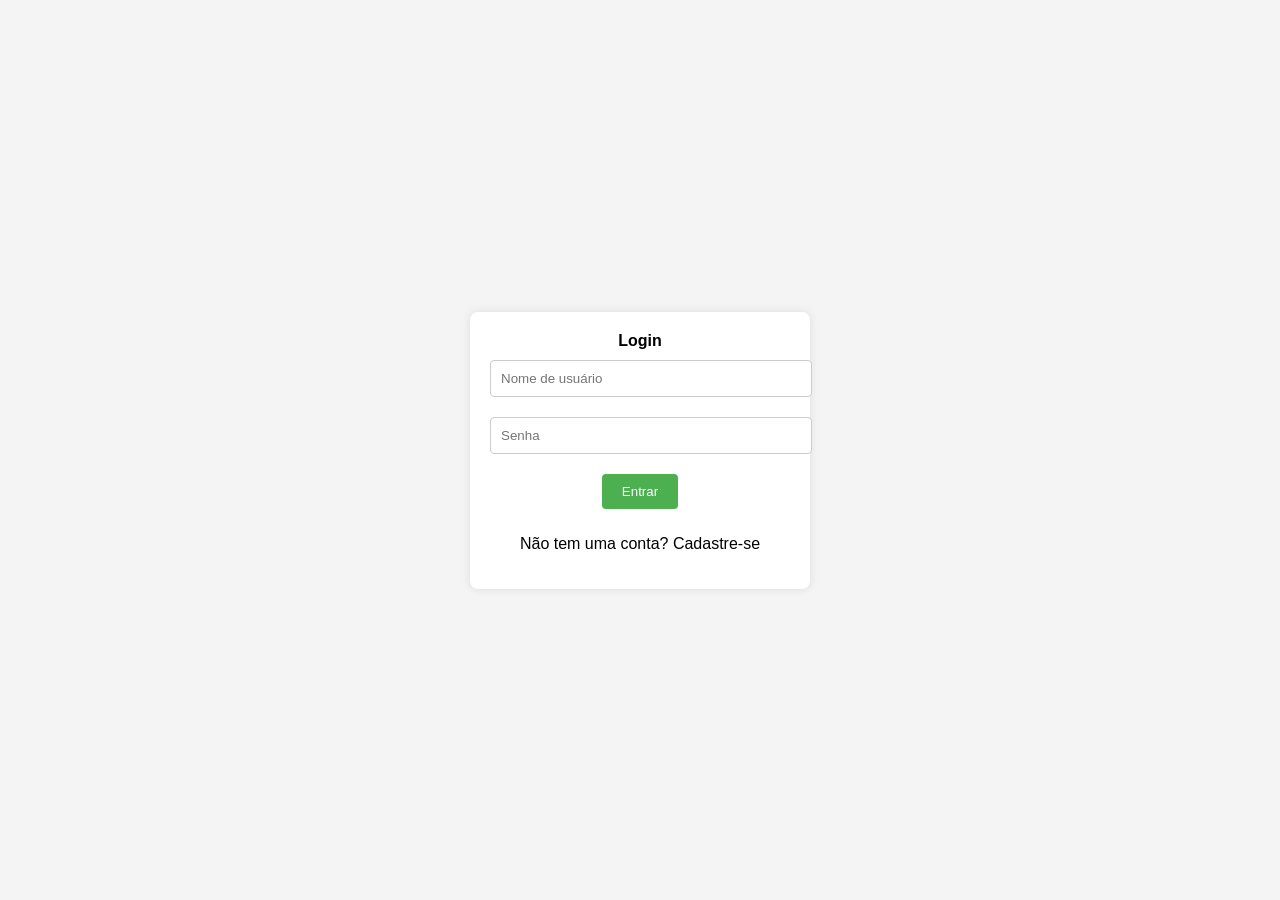
==== login.html @ a7481af4 "Add files via upload" ====
<!DOCTYPE html>
<html lang="pt-BR">

<head>
    <meta charset="UTF-8">
    <meta name="viewport" content="width=device-width, initial-scale=1.0">
    <title>Página de Login</title>
    <link rel="stylesheet" href="styleLogin.css">
</head>

<body>

    <div class="container">
        <strong>
            <label id="form-title">Login</label>
        </strong>

        <form id="login-form">
            <input type="text" id="login-username" placeholder="Nome de usuário">
            <input type="password" id="login-password" placeholder="Senha">
            <button type="button" onclick="login()">Entrar</button>
            <p><span onclick="toggleForm()">Não tem uma conta? Cadastre-se</span></p>
        </form>

        <form id="signup-form" style="display: none;">
            <input type="text" id="signup-username" placeholder="Nome de usuário">
            <input type="email" id="signup-email" placeholder="Email">
            <input type="tel" id="signup-number" placeholder="Número de telefone">
            <input type="password" id="signup-password" placeholder="Senha">
            <input type="password" id="signup-confirm-password" placeholder="Confirmar Senha">
            <button type="button" onclick="seguir()">Continuar</button>
            <p><span onclick="toggleForm()">Já tem uma conta? Faça login</span></p>
        </form>

        <form id="signup-form2" style="display: none;">
            <select id="tema-user">
                <option value="" disabled selected>Selecione o tema</option>
                <option>Futebol Europeu</option>
                <option>Futebol Inglês</option>
                <option>Futebol Brasileiro</option>
            </select>
            <button type="button" onclick="signup()">Cadastrar</button>
        </form>
    </div>

    <script>
        function toggleForm() {
            const loginForm = document.getElementById('login-form');
            const signupForm = document.getElementById('signup-form');
            const signupForm2 = document.getElementById('signup-form2');
            const formTitle = document.getElementById('form-title');

            if (loginForm.style.display === 'none') {
                loginForm.style.display = 'block';
                signupForm.style.display = 'none';
                signupForm2.style.display = 'none';
                formTitle.textContent = 'Login';
            } else {
                loginForm.style.display = 'none';
                signupForm.style.display = 'block';
                signupForm2.style.display = 'none';
                formTitle.textContent = 'Cadastro';
            }
        }

        function login() {
            const username = document.getElementById('login-username').value;
            const password = document.getElementById('login-password').value;

            if (username === "" || password === "") {
                alert("Preencha todos os campos.");
                return;
            }

            alert("Login realizado!");
            window.location.href = "index.html";
        }

        function seguir() {
            const username = document.getElementById('signup-username').value;
            const email = document.getElementById('signup-email').value;
            const password = document.getElementById('signup-password').value;
            const confirmPassword = document.getElementById('signup-confirm-password').value;

            if (!username || !email || !password || !confirmPassword) {
                alert("Preencha todos os campos.");
                return;
            }

            if (password !== confirmPassword) {
                alert("Senhas não coincidem.");
                return;
            }

            // Ir para próxima etapa
            document.getElementById('signup-form').style.display = 'none';
            document.getElementById('signup-form2').style.display = 'block';
        }

        function signup() {
            const tema = document.getElementById('tema-user').value;

            if (!tema) {
                alert("Selecione um tema.");
                return;
            }

            alert("Cadastro realizado com sucesso!");
            window.location.href = "index.html";
        }
    </script>

</body>

</html>
---- styleLogin.css ----
body {
    font-family: Arial, sans-serif;
    background-color: #f4f4f4;
    display: flex;
    justify-content: center;
    align-items: center;
    height: 100vh;
    margin: 0;
}

.container {
    background-color: #fff;
    padding: 20px;
    border-radius: 8px;
    box-shadow: 0 0 10px rgba(0, 0, 0, 0.1);
    width: 300px;
    text-align: center;
}

select,
input[type="text"],
input[type="password"],
input[type="tel"],
input[type="email"] {
    width: 100%;
    padding: 10px;
    margin: 10px 0;
    border: 1px solid #ccc;
    border-radius: 4px;
}

button {
    background-color: #4CAF50;
    color: white;
    padding: 10px 20px;
    margin: 10px 0;
    border: none;
    border-radius: 4px;
    cursor: pointer;
}

button:hover {
    background-color: #45a049;
}

.toggle-link {
    cursor: pointer;
    color: #4CAF50;
    text-decoration: underline;
    font-size: 14px;
}
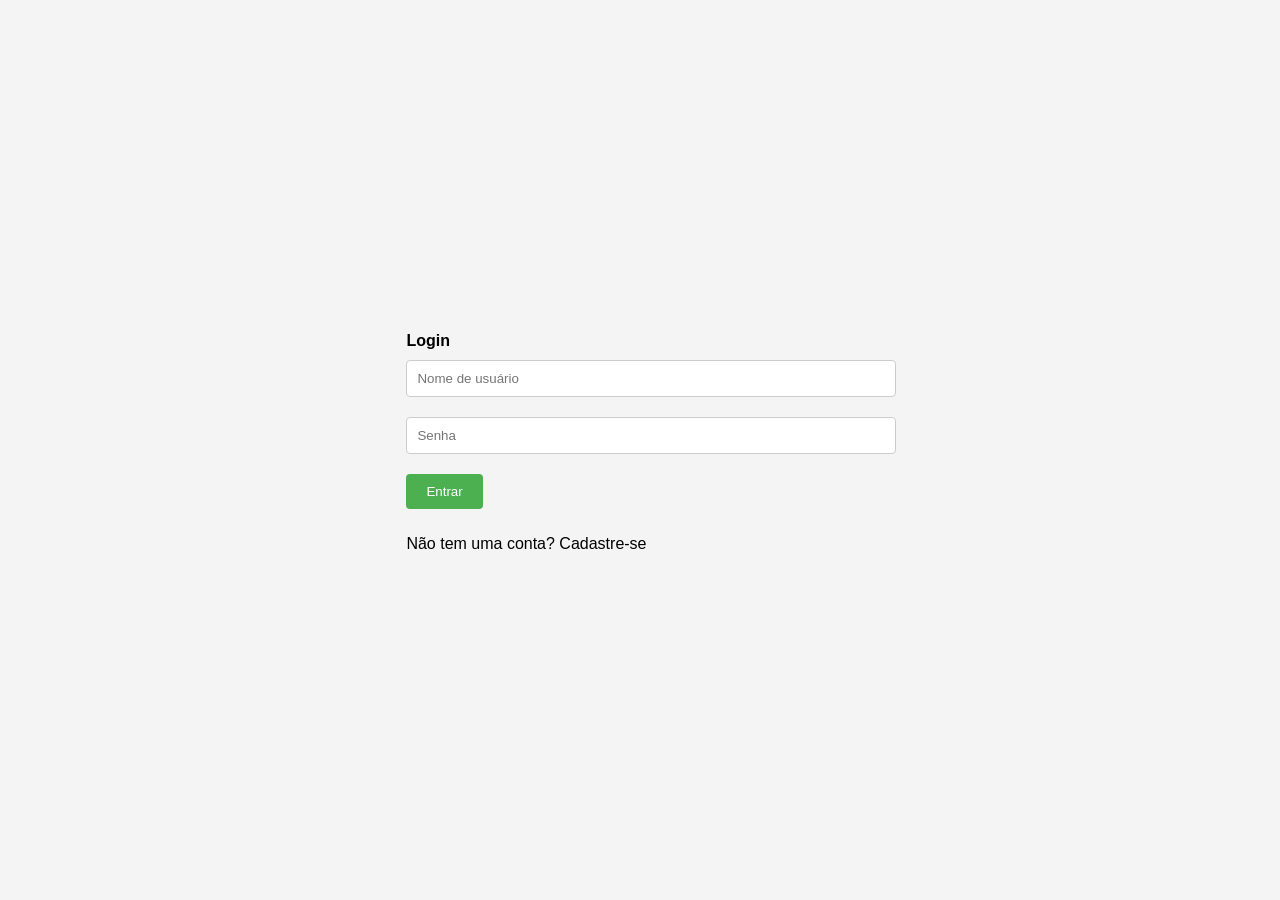
==== commit f1680040: "Update login.html Atualização: Atividade 5" ====
--- a/login.html
+++ b/login.html
@@ -10,106 +10,45 @@
 
 <body>
 
-    <div class="container">
+    <main>
         <strong>
             <label id="form-title">Login</label>
         </strong>
 
+        <!-- LOGIN -->
         <form id="login-form">
-            <input type="text" id="login-username" placeholder="Nome de usuário">
-            <input type="password" id="login-password" placeholder="Senha">
-            <button type="button" onclick="login()">Entrar</button>
+            <input type="text" id="login-username" placeholder="Nome de usuário" required>
+            <input type="password" id="login-password" placeholder="Senha" required>
+            <button type="submit">Entrar</button>
             <p><span onclick="toggleForm()">Não tem uma conta? Cadastre-se</span></p>
         </form>
 
+        <!-- CADASTRO 1 -->
         <form id="signup-form" style="display: none;">
-            <input type="text" id="signup-username" placeholder="Nome de usuário">
-            <input type="email" id="signup-email" placeholder="Email">
-            <input type="tel" id="signup-number" placeholder="Número de telefone">
-            <input type="password" id="signup-password" placeholder="Senha">
-            <input type="password" id="signup-confirm-password" placeholder="Confirmar Senha">
-            <button type="button" onclick="seguir()">Continuar</button>
+            <input type="text" id="signup-username" minlength="3" maxlength="15" placeholder="Nome de usuário" required>
+            <input type="email" id="signup-email" placeholder="Email" required>
+            <input type="date"  id="signup-birthdate" min="1920-01-01" required>
+            <input type="tel" id="signup-number" maxlength="12" placeholder="Número de telefone" required>
+            <input type="password" id="signup-password" minlength="6" maxlength="10" placeholder="Senha" required>
+            <input type="password" id="signup-confirm-password" minlength="6" maxlength="10"
+                placeholder="Confirmar Senha" required>
+            <button type="submit">Continuar</button>
             <p><span onclick="toggleForm()">Já tem uma conta? Faça login</span></p>
         </form>
 
+        <!-- CADASTRO 2 -->
         <form id="signup-form2" style="display: none;">
-            <select id="tema-user">
+            <select id="tema-user" required>
                 <option value="" disabled selected>Selecione o tema</option>
                 <option>Futebol Europeu</option>
                 <option>Futebol Inglês</option>
                 <option>Futebol Brasileiro</option>
             </select>
-            <button type="button" onclick="signup()">Cadastrar</button>
+            <button type="submit">Cadastrar</button>
         </form>
-    </div>
+    </main>
 
-    <script>
-        function toggleForm() {
-            const loginForm = document.getElementById('login-form');
-            const signupForm = document.getElementById('signup-form');
-            const signupForm2 = document.getElementById('signup-form2');
-            const formTitle = document.getElementById('form-title');
-
-            if (loginForm.style.display === 'none') {
-                loginForm.style.display = 'block';
-                signupForm.style.display = 'none';
-                signupForm2.style.display = 'none';
-                formTitle.textContent = 'Login';
-            } else {
-                loginForm.style.display = 'none';
-                signupForm.style.display = 'block';
-                signupForm2.style.display = 'none';
-                formTitle.textContent = 'Cadastro';
-            }
-        }
-
-        function login() {
-            const username = document.getElementById('login-username').value;
-            const password = document.getElementById('login-password').value;
-
-            if (username === "" || password === "") {
-                alert("Preencha todos os campos.");
-                return;
-            }
-
-            alert("Login realizado!");
-            window.location.href = "index.html";
-        }
-
-        function seguir() {
-            const username = document.getElementById('signup-username').value;
-            const email = document.getElementById('signup-email').value;
-            const password = document.getElementById('signup-password').value;
-            const confirmPassword = document.getElementById('signup-confirm-password').value;
-
-            if (!username || !email || !password || !confirmPassword) {
-                alert("Preencha todos os campos.");
-                return;
-            }
-
-            if (password !== confirmPassword) {
-                alert("Senhas não coincidem.");
-                return;
-            }
-
-            // Ir para próxima etapa
-            document.getElementById('signup-form').style.display = 'none';
-            document.getElementById('signup-form2').style.display = 'block';
-        }
-
-        function signup() {
-            const tema = document.getElementById('tema-user').value;
-
-            if (!tema) {
-                alert("Selecione um tema.");
-                return;
-            }
-
-            alert("Cadastro realizado com sucesso!");
-            window.location.href = "index.html";
-        }
-    </script>
-
+<script src="scriptLogin.js"></script>
 </body>
 
-</html>+</html>
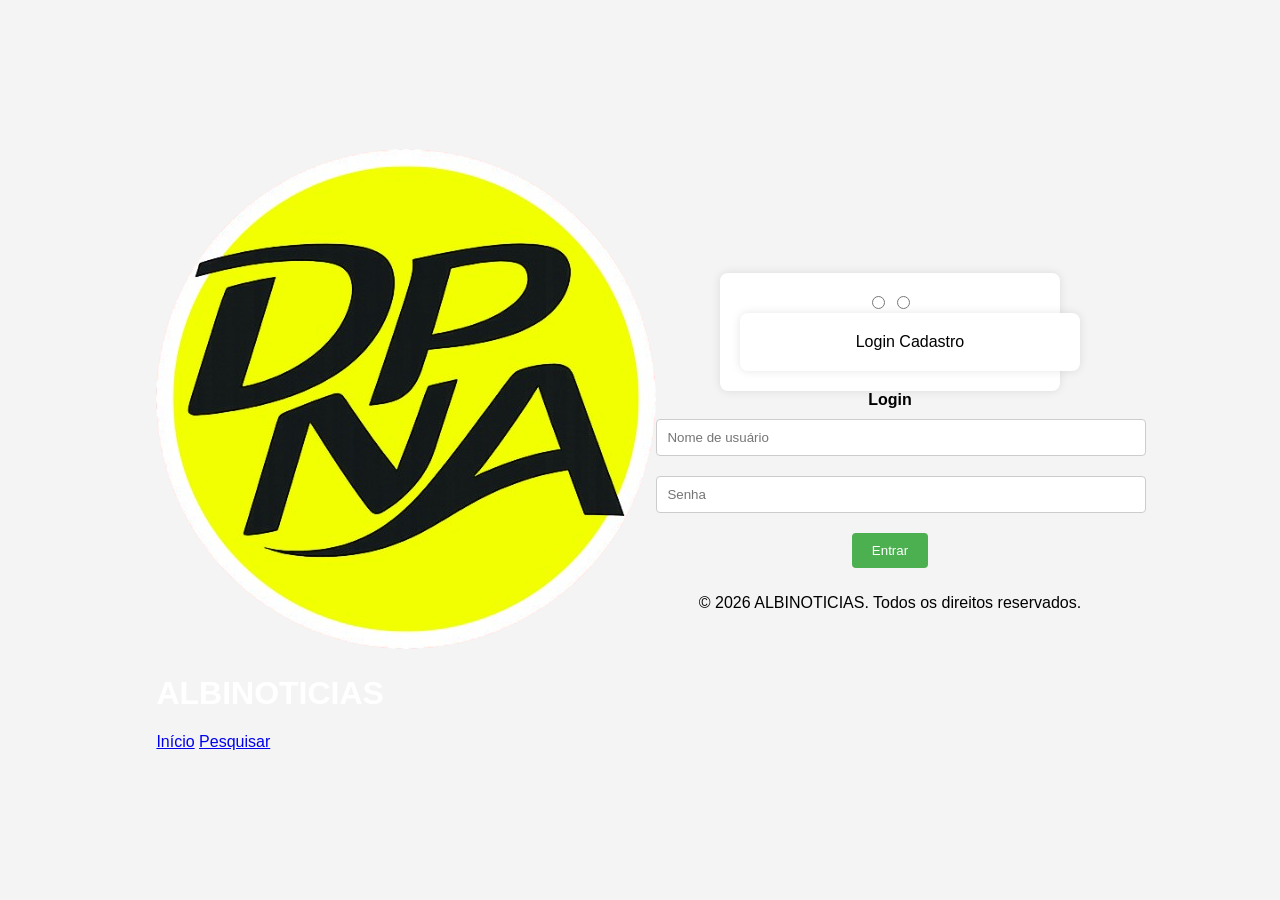
==== commit 734a0fc6: "Update login.html Atualização relacionada ao mini-projeto 1" ====
--- a/login.html
+++ b/login.html
@@ -1,54 +1,85 @@
 <!DOCTYPE html>
-<html lang="pt-BR">
+<html lang="pt-br">
 
 <head>
     <meta charset="UTF-8">
     <meta name="viewport" content="width=device-width, initial-scale=1.0">
-    <title>Página de Login</title>
+    <title>Login / ALBINOTICIAS</title>
     <link rel="stylesheet" href="styleLogin.css">
 </head>
 
 <body>
 
-    <main>
-        <strong>
-            <label id="form-title">Login</label>
-        </strong>
+    <header>
+        <img src="logoDPNA.png" alt="Logo">
+        <h1 style="color: white;">
+            ALBINOTICIAS
+        </h1>
 
-        <!-- LOGIN -->
-        <form id="login-form">
-            <input type="text" id="login-username" placeholder="Nome de usuário" required>
-            <input type="password" id="login-password" placeholder="Senha" required>
-            <button type="submit">Entrar</button>
-            <p><span onclick="toggleForm()">Não tem uma conta? Cadastre-se</span></p>
-        </form>
+        <nav>
+            <a href="index.html">Início</a>
+            <a href="pesq.html">Pesquisar</a>
+        </nav>
+    </header>
 
-        <!-- CADASTRO 1 -->
-        <form id="signup-form" style="display: none;">
-            <input type="text" id="signup-username" minlength="3" maxlength="15" placeholder="Nome de usuário" required>
-            <input type="email" id="signup-email" placeholder="Email" required>
-            <input type="date"  id="signup-birthdate" min="1920-01-01" required>
-            <input type="tel" id="signup-number" maxlength="12" placeholder="Número de telefone" required>
-            <input type="password" id="signup-password" minlength="6" maxlength="10" placeholder="Senha" required>
-            <input type="password" id="signup-confirm-password" minlength="6" maxlength="10"
-                placeholder="Confirmar Senha" required>
-            <button type="submit">Continuar</button>
-            <p><span onclick="toggleForm()">Já tem uma conta? Faça login</span></p>
-        </form>
+    <center>
+        <main>
+            <div class="toggle-container">
 
-        <!-- CADASTRO 2 -->
-        <form id="signup-form2" style="display: none;">
-            <select id="tema-user" required>
-                <option value="" disabled selected>Selecione o tema</option>
-                <option>Futebol Europeu</option>
-                <option>Futebol Inglês</option>
-                <option>Futebol Brasileiro</option>
-            </select>
-            <button type="submit">Cadastrar</button>
-        </form>
-    </main>
+                <input type="radio" id="log" name="conta" value="login">
+                <input type="radio" id="cad" name="conta" value="Cadastro">
 
-<script src="scriptLogin.js"></script>
+                <div class="toggle">
+                    <label for="log" class="option">Login</label>
+                    <label for="cad" class="option">Cadastro</label>
+                    <span class="slider"></span>
+                </div>
+
+            </div>
+            
+            <strong>
+                <label id="form-title">Login</label>
+            </strong>
+
+            <form id="login-form">
+                <input type="text" id="login-username" placeholder="Nome de usuário" required>
+                <input type="password" id="login-password" placeholder="Senha" required>
+                <button type="submit">Entrar</button>
+            </form>
+
+            <form id="signup-form" style="display: none;">
+                <input type="text" id="signup-username" minlength="3" maxlength="15" placeholder="Nome de usuário"
+                    required>
+                <input type="email" id="signup-email" placeholder="Email" required>
+                <input type="date" id="signup-birthdate" min="1920-01-01" required>
+                <input type="tel" id="signup-number" maxlength="12" placeholder="Número de telefone" required>
+                <input type="password" id="signup-password" minlength="6" maxlength="10" placeholder="Senha" required>
+                <input type="password" id="signup-confirm-password" minlength="6" maxlength="10"
+                    placeholder="Confirmar Senha" required>
+                <button type="submit">Continuar</button>
+            </form>
+
+            <form id="signup-form2" style="display: none;">
+                <select id="tema-user" required>
+                    <option value="" disabled selected>Selecione o tema</option>
+                    <option>Futebol Europeu</option>
+                    <option>Futebol Inglês</option>
+                    <option>Futebol Brasileiro</option>
+                </select>
+
+                <button type="submit">Cadastrar</button>
+            </form>
+
+        </main>
+
+        <footer>
+            <p>&copy; 2026 ALBINOTICIAS. Todos os direitos reservados.</p>
+        </footer>
+
+    </center>
+
+    <script src="scriptLogin.js"></script>
+
 </body>
 
 </html>
--- a/styleLogin.css
+++ b/styleLogin.css
@@ -8,7 +8,7 @@
     margin: 0;
 }
 
-.container {
+div {
     background-color: #fff;
     padding: 20px;
     border-radius: 8px;
@@ -19,6 +19,7 @@
 
 select,
 input[type="text"],
+input[type="date"],
 input[type="password"],
 input[type="tel"],
 input[type="email"] {
@@ -48,4 +49,4 @@
     color: #4CAF50;
     text-decoration: underline;
     font-size: 14px;
-}+}
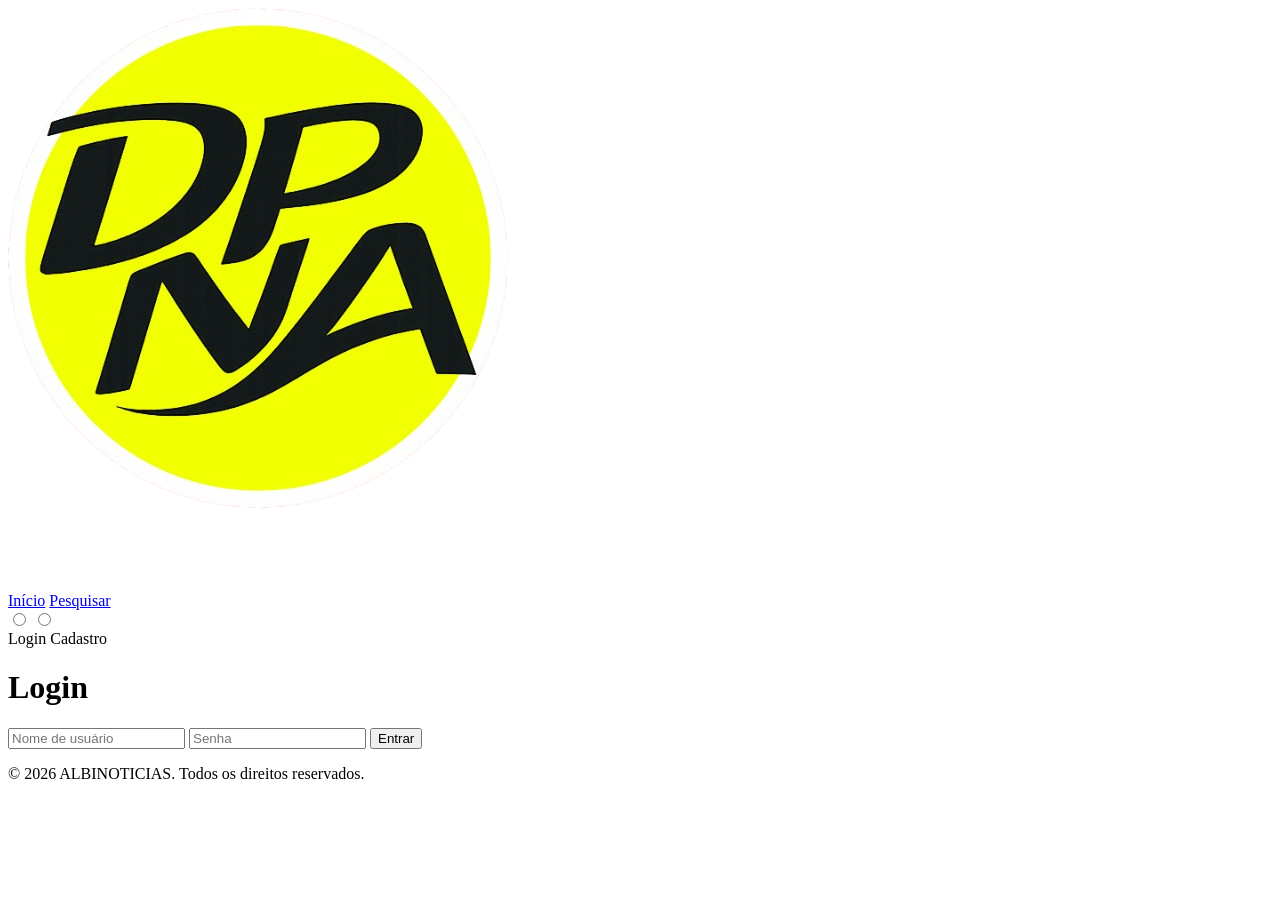
==== commit 224589fc: "Update login.html Atualização voltada para a organização e otimização do código." ====
--- a/login.html
+++ b/login.html
@@ -5,24 +5,23 @@
     <meta charset="UTF-8">
     <meta name="viewport" content="width=device-width, initial-scale=1.0">
     <title>Login / ALBINOTICIAS</title>
-    <link rel="stylesheet" href="styleLogin.css">
+    <link rel="stylesheet" href="/CSS/styleLogin.css">
 </head>
 
 <body>
 
     <header>
-        <img src="logoDPNA.png" alt="Logo">
+        <img src="/logoDPNA.png" alt="Logo">
         <h1 style="color: white;">
             ALBINOTICIAS
         </h1>
 
         <nav>
-            <a href="index.html">Início</a>
-            <a href="pesq.html">Pesquisar</a>
+            <a href="/HTML/index.html">Início</a>
+            <a href="/HTML/pesq.html">Pesquisar</a>
         </nav>
     </header>
 
-    <center>
         <main>
             <div class="toggle-container">
 
@@ -38,7 +37,7 @@
             </div>
             
             <strong>
-                <label id="form-title">Login</label>
+                <h1 id="form-title">Login</h1>
             </strong>
 
             <form id="login-form">
@@ -76,9 +75,7 @@
             <p>&copy; 2026 ALBINOTICIAS. Todos os direitos reservados.</p>
         </footer>
 
-    </center>
-
-    <script src="scriptLogin.js"></script>
+    <script src="/JS/scriptLogin.js"></script>
 
 </body>
 
